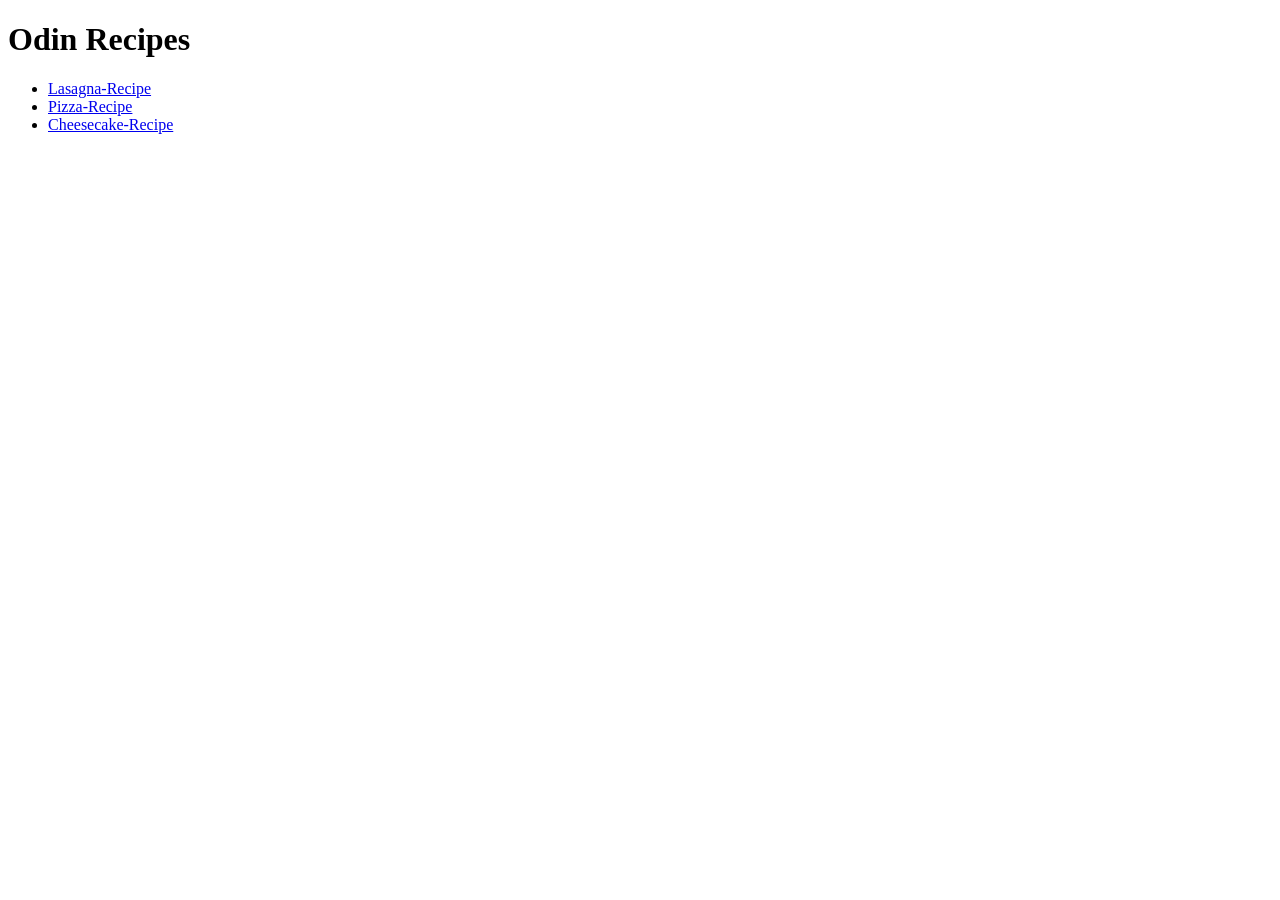
==== index.html @ 0a39cf80 "The first commit" ====
<!doctype html>
<html lang="en">
  <head>
    <meta charset="UTF-8" />
    <meta name="viewport" content="width=device-width, initial-scale=1.0" />
    <title>Document</title>
  </head>
  <body>
    <h1>Odin Recipes</h1>
    <ul>
      <li><a href="recipes/lasagna.html"> Lasagna-Recipe</a></li>
      <li><a href="recipes/pizza.html"> Pizza-Recipe</a></li>
      <li><a href="recipes/cheesecake.html"> Cheesecake-Recipe</a></li>
    </ul>
  </body>
</html>
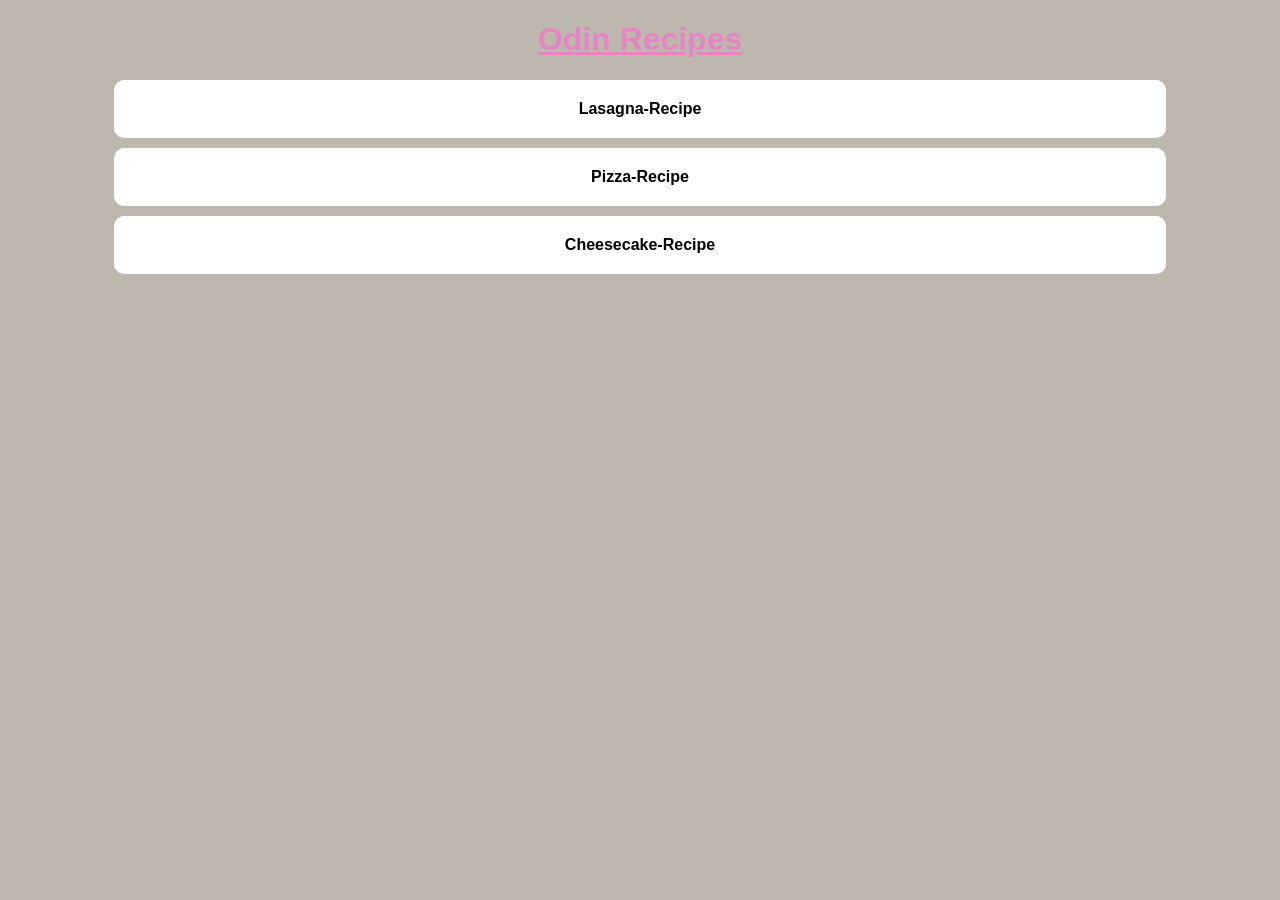
==== commit 34e66a56: "Added css for homepage and Lasagna-recipe page" ====
--- a/index.html
+++ b/index.html
@@ -4,13 +4,18 @@
     <meta charset="UTF-8" />
     <meta name="viewport" content="width=device-width, initial-scale=1.0" />
     <title>Document</title>
+    <link rel="stylesheet" href="homepage.css" />
   </head>
-  <body>
-    <h1>Odin Recipes</h1>
-    <ul>
-      <li><a href="recipes/lasagna.html"> Lasagna-Recipe</a></li>
-      <li><a href="recipes/pizza.html"> Pizza-Recipe</a></li>
-      <li><a href="recipes/cheesecake.html"> Cheesecake-Recipe</a></li>
+  <body class="homepage">
+    <h1 class="homepageTitle">Odin Recipes</h1>
+    <ul class="pageList">
+      <li class="pageLink">
+        <a href="recipes/lasagna.html"> Lasagna-Recipe</a>
+      </li>
+      <li class="pageLink"><a href="recipes/pizza.html"> Pizza-Recipe</a></li>
+      <li class="pageLink">
+        <a href="recipes/cheesecake.html"> Cheesecake-Recipe</a>
+      </li>
     </ul>
   </body>
 </html>
--- a/homepage.css
+++ b/homepage.css
@@ -0,0 +1,75 @@
+@keyframes rgb {
+  0% {
+    color: red;
+  }
+  16% {
+    color: orange;
+  }
+  33% {
+    color: yellow;
+  }
+  50% {
+    color: green;
+  }
+  66% {
+    color: blue;
+  }
+  83% {
+    color: purple;
+  }
+  100% {
+    color: red;
+  }
+}
+
+.homepage {
+  background-color: rgb(190, 183, 174);
+  font-family: Arial, Helvetica, sans-serif;
+}
+
+.homepageTitle {
+  color: rgb(229, 133, 197);
+  text-align: center;
+  font-weight: bold;
+  text-decoration: underline;
+}
+
+.homepageTitle:hover {
+  animation: rgb 2s linear infinite;
+}
+
+.pageList {
+  list-style-type: none;
+  margin: 0;
+  padding: 0;
+}
+
+.pageLink {
+  text-align: center;
+  background-color: rgb(255, 255, 255);
+  border-radius: 10px;
+  width: 80%;
+  margin-left: auto;
+  margin-right: auto;
+  margin-bottom: 10px;
+  padding: 20px;
+  cursor: pointer;
+}
+
+.pageLink a {
+  color: rgb(0, 0, 0);
+  text-decoration: none;
+  font-size: 20;
+  font-weight: bold;
+  display: block;
+  width: 100%;
+  height: 100%;
+}
+
+.pageLink:hover {
+  background-color: rgb(0, 0, 0);
+}
+
+.pageLink:hover a {
+  color: white;
+}
